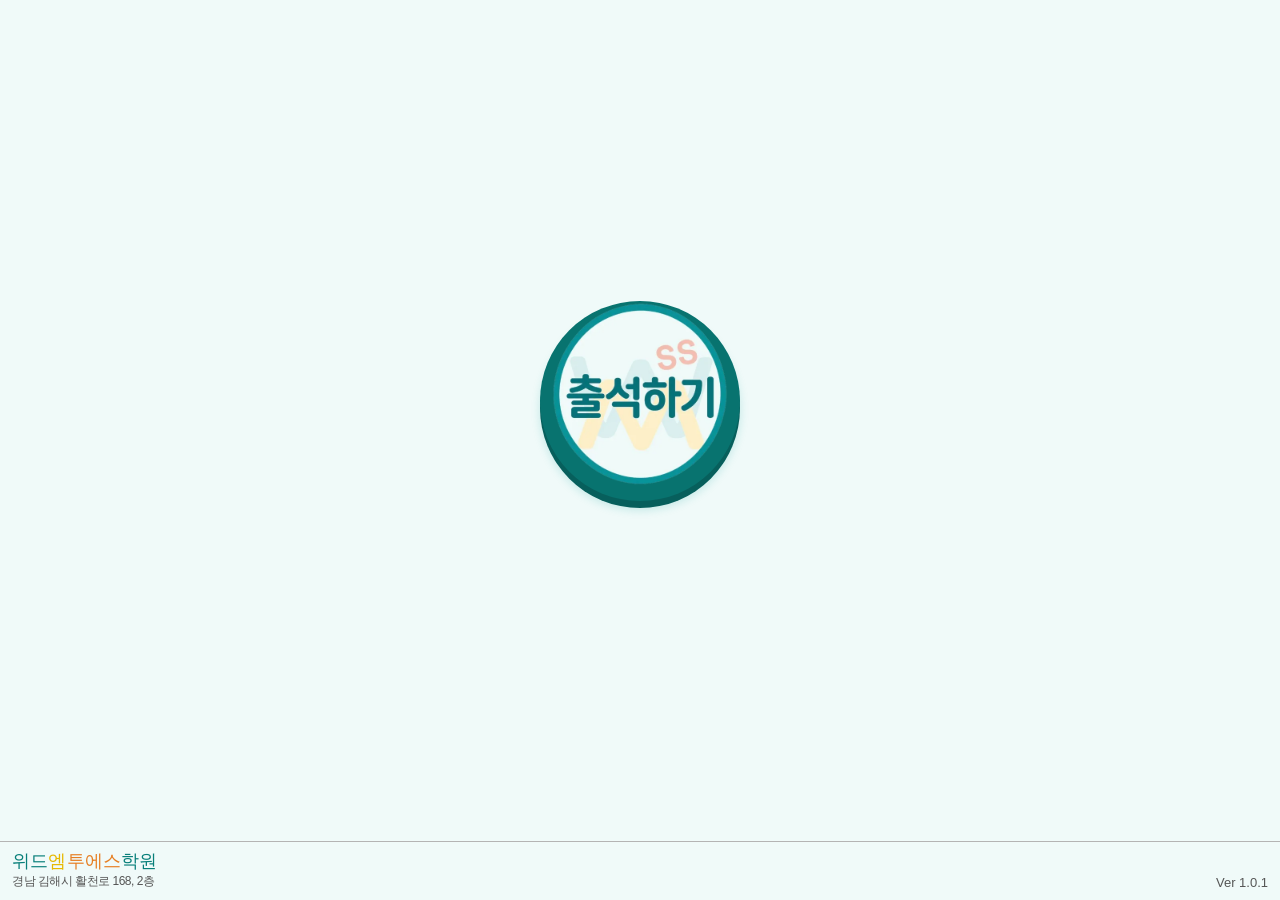
==== attend/attend.html @ cbb7ad84 "Ver 1.0.1" ====
<!-- attend.html -->

<!DOCTYPE html>
<html lang="ko">

<head>

    <meta charset="UTF-8">

    <meta
        name="viewport"
        content="width=device-width, initial-scale=1.0">

    <title>출석체크</title>

    <link rel="stylesheet" href="attend.css">

</head>

<body>

    <div class="container">

        <!-- 출석 버튼 -->
        <div class="attendButton">

            <img
                id="attendImage"
                src="../image/attend_투명.webp"
                alt="출석체크">

        </div>


        <!-- 출석 결과 팝업 -->
        <div
            id="attendModal"
            class="attendModal hidden">

            <div class="attendModalBox">

                <!-- 출석 확인 이미지 -->
                <img
                    id="resultAttendImage"
                    src=""
                    alt="출석 도장">

                <!-- 오늘의 명언 -->
                <div
                    id="wisdomTitle"
                    class="wisdomTitle">
                </div>

                <div
                    id="wisdomMessage"
                    class="wisdomMessage">
                </div>


                <!-- 출석 포인트 -->
                <div class="pointArea">
                    
                    <div
                        id="attendPoint"
                        class="attendPoint">
                    </div>

                </div>

                <!-- 확인 버튼 -->
                <button
                    id="attendConfirmBtn"
                    type="button">
                    확인
                </button>
            </div>
        </div>
    </div>


<!-- 알림 팝업 -->
<div
    id="alertModal"
    class="alertModal hidden">

    <div class="alertModalBox">

        <div
            id="alertMessage"
            class="alertMessage">
        </div>

        <button
            id="alertConfirmBtn"
            type="button">
            확인
        </button>

    </div>
</div>
    

    <div class="footerLine"></div>    
    
    <div class="footerLeft">
        <div class="footerLine1">
            <span class="footerW">위드</span><span class="footerM">엠</span><span class="footerTos">투에스</span><span class="footerAcademy">학원</span>
        </div>

        <div class="footerLine2">
            경남 김해시 활천로 168, 2층
        </div>

    </div>    

    <div class="footerRight">
        Ver 1.0.1
    </div>


    <script
        type="module"
        src="attend.js">
    </script>

</body>

</html>
---- attend/attend.css ----
/* attend.css */


/* 기본 설정 */
* {
    margin: 0;
    padding: 0;
    box-sizing: border-box;
}

html,
body {
    width: 100%;
    min-height: 100%;
}

body {
    position: fixed;

    width: 100%;
    height: 100dvh;
    background: #F0FAF9;

    font-family: Arial, sans-serif;
    color: #333333;

    overflow: hidden;
}


/* 전체 영역 */
.container {
    width: 100%;
    min-height: 100dvh;

    display: flex;
    justify-content: center;
    align-items: center;

    transform: translateY(-50px);
}


/* 출석 버튼 */
.attendButton {
    position: relative;

    width: 200px;
    height: 212px;

    display: flex;
    justify-content: center;
    align-items: flex-start;

    padding: 0;

    border: none;
    outline: none;
    background: transparent;

    cursor: pointer;

    appearance: none;
    -webkit-appearance: none;

    -webkit-user-select: none;
    -webkit-user-drag: none;
    -webkit-tap-highlight-color: transparent;
}


/* 출석 버튼 몸체 */
.attendButton::before {
    content: "";

    position: absolute;

    left: 50%;
    top: 7px;

    width: 200px;
    height: 200px;

    transform: translateX(-50%);

    border-radius: 50%;

    background: #08736F;

    z-index: 0;

    box-shadow:
        0 7px 0 #075F5C,
        0 9px 10px rgba(12, 161, 155, 0.20);

    transition:
        box-shadow 0.20s ease;
}


/* 출석 이미지 */
#attendImage {
    position: relative;

    width: 200px;
    height: 200px;

    object-fit: contain;

    display: block;

    z-index: 1;

    user-select: none;
    -webkit-user-select: none;
    -webkit-user-drag: none;
    -webkit-tap-highlight-color: transparent;

    border: none;
    outline: none;

    transition:
        transform 0.20s ease;
}


/* 포커스 제거 */
.attendButton:focus,
.attendButton:active {
    outline: none;
    border: none;
}


/* 출석 버튼 누르는 순간 */
.attendButton:active #attendImage {
    transform: translateY(7px);
}

.attendButton:active::before {
    box-shadow:
        0 2px 0 #075F5C,
        0 3px 5px rgba(12, 161, 155, 0.16);
}


/* 출석 결과 팝업 */
.attendModal {
    position: fixed;
    inset: 0;

    display: flex;
    justify-content: center;
    align-items: center;

    padding: 20px;

    background: rgba(0, 0, 0, 0.35);

    z-index: 1000;

    overflow: hidden;
}


/* 팝업 숨김 */
.attendModal.hidden {
    display: none;
}


/* 출석 팝업 박스 */
.attendModalBox {
    width: 100%;
    max-width: 320px;

    padding: 30px 25px;

    background: #FFFFFF;

    border: 1px solid #BFE5E2;
    border-radius: 12px;

    text-align: center;

    display: flex;
    flex-direction: column;
    align-items: center;
}


/* 출석 결과 이미지 */
#resultAttendImage {
    width: 150px;
    height: 150px;

    object-fit: contain;

    user-select: none;
    -webkit-user-drag: none;
}


/* 오늘의 명언 제목 */
.wisdomTitle {
    width: 100%;
    margin-top: 14px;

    text-align: center;

    font-size: 14px;
    font-weight: 700;
    color: #666666;
}


/* 오늘의 명언 내용 */
.wisdomMessage {
    width: 100%;
    margin-top: 8px;
    padding: 0 10px;

    text-align: center;

    font-size: 13.8px;
    line-height: 1.5;
    color: #333333;

    white-space: pre-line;
}


/* 출석 포인트 */
.pointArea {
    width: 100%;
    margin-top: 0;
    padding: 14px;

    text-align: center;
}

.attendPoint {
    margin-top: 5px;

    font-size: 24px;
    font-weight: 700;
    color: #555555;
}


/* 확인 버튼 */
#attendConfirmBtn {
    width: 100%;
    height: 45px;

    margin-top: 20px;

    border: none;
    border-radius: 8px;

    background: #0CA19B;
    color: #FFFFFF;

    font-size: 15px;
    font-weight: 600;

    cursor: pointer;
}

#attendConfirmBtn:active {
    background: #087E78;
}


/* 알림 팝업 */
.alertModal {
    position: fixed;
    inset: 0;

    display: flex;
    justify-content: center;
    align-items: center;

    padding: 20px;

    background: rgba(0, 0, 0, 0.35);

    z-index: 1000;

    overflow: hidden;
}

.alertModal.hidden {
    display: none;
}


/* 알림 팝업 박스 */
.alertModalBox {
    width: 100%;
    max-width: 320px;

    padding: 30px 25px;

    background: #FFFFFF;

    border: 1px solid #BFE5E2;
    border-radius: 12px;

    text-align: center;
}


/* 알림 내용 */
.alertMessage {
    margin-bottom: 20px;

    font-size: 14px;
    line-height: 1.5;

    color: #444444;

    white-space: pre-line;
}


/* 알림 확인 버튼 */
#alertConfirmBtn {
    width: 100%;
    height: 45px;

    border: none;
    border-radius: 8px;

    background: #0CA19B;
    color: #FFFFFF;

    font-size: 15px;
    font-weight: 600;

    cursor: pointer;
}

#alertConfirmBtn:active {
    background: #087E78;
}


/* 하단 구분선 */
.footerLine {
    position: fixed;

    left: 0px;
    right: 0px;
    bottom: 58px;
    height: 1.4px;

    background: #b4b4b4;

    pointer-events: none;
}


/* 하단 왼쪽 정보 */
.footerLeft {
    position: fixed;

    left: 12px;
    bottom: 10px;

    text-align: left;

    pointer-events: none;
}

.footerLine1 {
    margin-bottom: 0px;

    font-size: 18px;
    font-weight: 550;
    letter-spacing: 0.2px;
}
.footerW {color: #087F7A;}
.footerM {color: #E6B800;}
.footerTos {color: #E67E22;}
.footerAcademy {color: #087F7A;}

.footerLine2 {
    margin-bottom: 0px;
    font-size: 12px;
    color: #555;
    letter-spacing: -0.5px;
}

/* 하단 오른쪽 정보 */
.footerRight {
    position: fixed;

    right: 12px;
    bottom: 10px;

    font-size: 13px;
    color: #555;
    text-align: right;

    pointer-events: none;
}


/* 작은 화면 */
@media (max-height: 650px) {
    .container {
        padding-top: 15px;
        padding-bottom: 15px;
    }
    .attendModalBox {
        padding-top: 25px;
        padding-bottom: 25px;
    }
    #resultAttendImage {
        width: 130px;
        height: 130px;
    }
    .wisdomTitle {
        margin-top: 8px;
    }
    .wisdomMessage {
        margin-top: 5px;
    }
    #attendConfirmBtn {
        margin-top: 12px;
    }
}
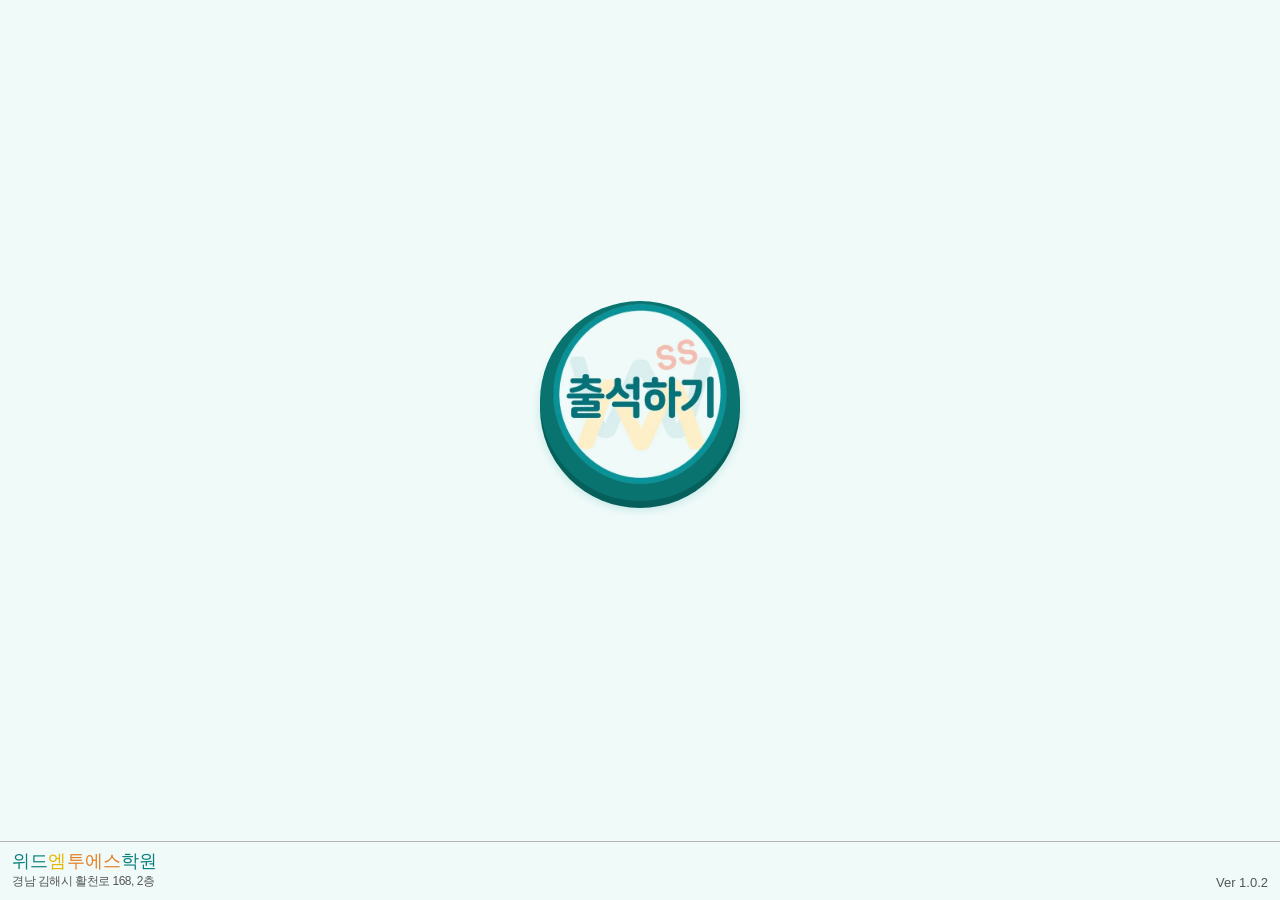
==== commit 12212295: "Ver 1.0.2" ====
--- a/attend/attend.html
+++ b/attend/attend.html
@@ -31,78 +31,81 @@
 
         </div>
 
+    </div>
 
-        <!-- 출석 결과 팝업 -->
-        <div
-            id="attendModal"
-            class="attendModal hidden">
 
-            <div class="attendModalBox">
+    <!-- 출석 결과 팝업 -->
+    <div
+        id="attendModal"
+        class="attendModal hidden">
 
-                <!-- 출석 확인 이미지 -->
-                <img
-                    id="resultAttendImage"
-                    src=""
-                    alt="출석 도장">
+        <div class="attendModalBox">
 
-                <!-- 오늘의 명언 -->
+            <!-- 출석 확인 이미지 -->
+            <img
+                id="resultAttendImage"
+                src=""
+                alt="출석 도장">
+
+            <!-- 오늘의 명언 -->
+            <div
+                id="wisdomTitle"
+                class="wisdomTitle">
+            </div>
+
+            <div
+                id="wisdomMessage"
+                class="wisdomMessage">
+            </div>
+
+
+            <!-- 출석 포인트 -->
+            <div class="pointArea">
+                
                 <div
-                    id="wisdomTitle"
-                    class="wisdomTitle">
+                    id="attendPoint"
+                    class="attendPoint">
                 </div>
 
-                <div
-                    id="wisdomMessage"
-                    class="wisdomMessage">
-                </div>
+            </div>
 
+            <!-- 확인 버튼 -->
+            <button
+                id="attendConfirmBtn"
+                type="button">
+                확인
+            </button>
 
-                <!-- 출석 포인트 -->
-                <div class="pointArea">
-                    
-                    <div
-                        id="attendPoint"
-                        class="attendPoint">
-                    </div>
-
-                </div>
-
-                <!-- 확인 버튼 -->
-                <button
-                    id="attendConfirmBtn"
-                    type="button">
-                    확인
-                </button>
-            </div>
         </div>
     </div>
 
 
-<!-- 알림 팝업 -->
-<div
-    id="alertModal"
-    class="alertModal hidden">
+    <!-- 알림 팝업 -->
+    <div
+        id="alertModal"
+        class="alertModal hidden">
 
-    <div class="alertModalBox">
+        <div class="alertModalBox">
 
-        <div
-            id="alertMessage"
-            class="alertMessage">
+            <div
+                id="alertMessage"
+                class="alertMessage">
+            </div>
+
+            <button
+                id="alertConfirmBtn"
+                type="button">
+                확인
+            </button>
+
         </div>
+    </div>
 
-        <button
-            id="alertConfirmBtn"
-            type="button">
-            확인
-        </button>
-
-    </div>
-</div>
-    
 
     <div class="footerLine"></div>    
     
     <div class="footerLeft">
+
         <div class="footerLine1">
             <span class="footerW">위드</span><span class="footerM">엠</span><span class="footerTos">투에스</span><span class="footerAcademy">학원</span>
         </div>
@@ -113,8 +116,9 @@
 
     </div>    
 
+
     <div class="footerRight">
-        Ver 1.0.1
+        Ver 1.0.2
     </div>
 
 
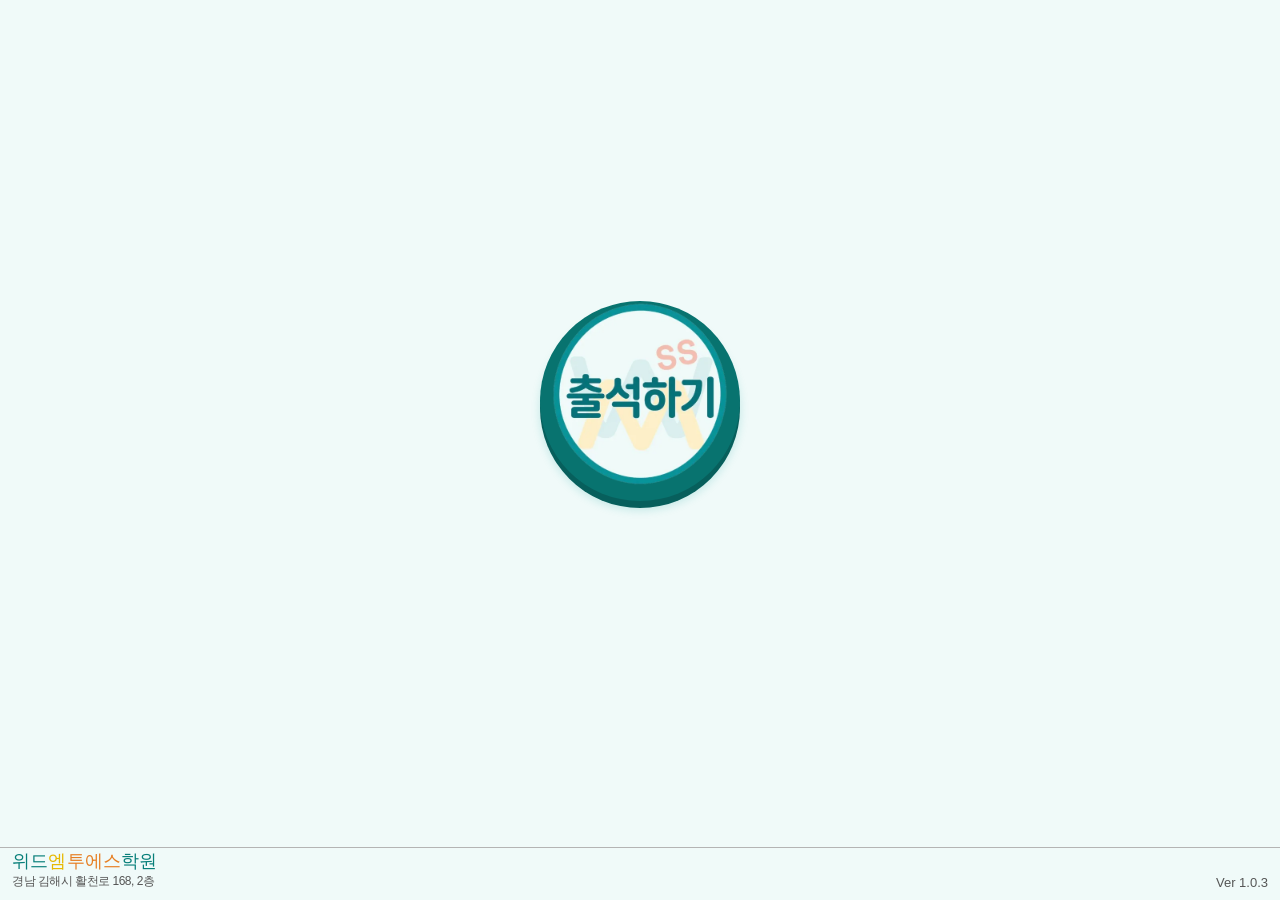
==== commit d9a9b5b1: "Ver 1.0.3" ====
--- a/attend/attend.html
+++ b/attend/attend.html
@@ -118,7 +118,7 @@
 
 
     <div class="footerRight">
-        Ver 1.0.2
+        Ver 1.0.3
     </div>
 
 
--- a/attend/attend.css
+++ b/attend/attend.css
@@ -352,7 +352,7 @@
 
     left: 0px;
     right: 0px;
-    bottom: 58px;
+    bottom: 52px;
     height: 1.4px;
 
     background: #b4b4b4;
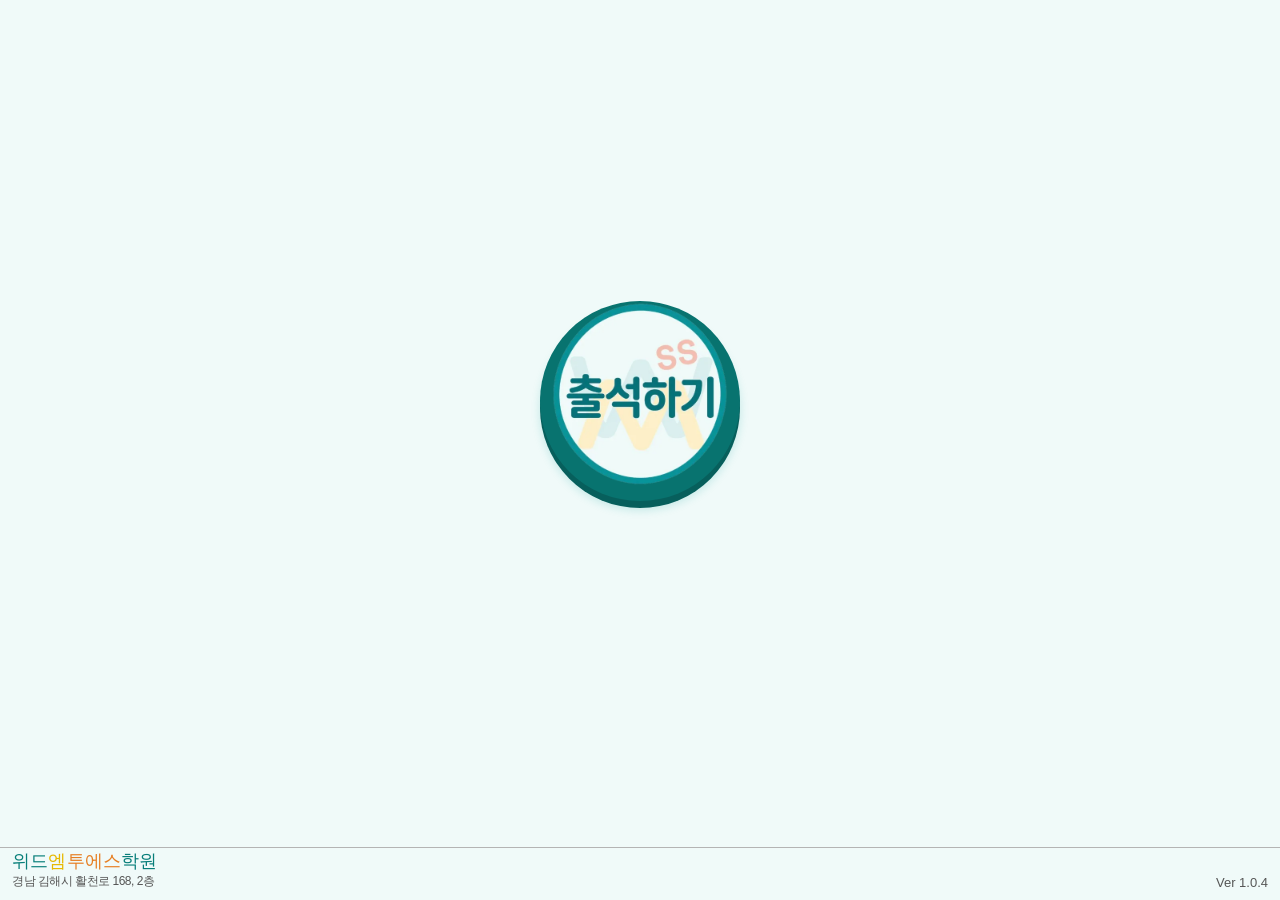
==== commit e15282f5: "Ver 1.0.4" ====
--- a/attend/attend.html
+++ b/attend/attend.html
@@ -118,7 +118,7 @@
 
 
     <div class="footerRight">
-        Ver 1.0.3
+        Ver 1.0.4
     </div>
 
 
--- a/attend/attend.css
+++ b/attend/attend.css
@@ -1,5 +1,4 @@
 /* attend.css */
-
 
 /* 기본 설정 */
 * {
@@ -16,113 +15,80 @@
 
 body {
     position: fixed;
-
     width: 100%;
     height: 100dvh;
     background: #F0FAF9;
-
     font-family: Arial, sans-serif;
     color: #333333;
-
     overflow: hidden;
 }
-
 
 /* 전체 영역 */
 .container {
     width: 100%;
     min-height: 100dvh;
-
     display: flex;
     justify-content: center;
     align-items: center;
-
     transform: translateY(-50px);
 }
-
 
 /* 출석 버튼 */
 .attendButton {
     position: relative;
-
     width: 200px;
     height: 212px;
-
     display: flex;
     justify-content: center;
     align-items: flex-start;
-
     padding: 0;
-
     border: none;
     outline: none;
     background: transparent;
-
     cursor: pointer;
-
     appearance: none;
     -webkit-appearance: none;
-
     -webkit-user-select: none;
     -webkit-user-drag: none;
     -webkit-tap-highlight-color: transparent;
 }
 
-
 /* 출석 버튼 몸체 */
 .attendButton::before {
     content: "";
-
     position: absolute;
-
     left: 50%;
     top: 7px;
-
     width: 200px;
     height: 200px;
-
     transform: translateX(-50%);
-
     border-radius: 50%;
-
     background: #08736F;
-
     z-index: 0;
-
     box-shadow:
         0 7px 0 #075F5C,
         0 9px 10px rgba(12, 161, 155, 0.20);
-
     transition:
         box-shadow 0.20s ease;
 }
-
 
 /* 출석 이미지 */
 #attendImage {
     position: relative;
-
     width: 200px;
     height: 200px;
-
     object-fit: contain;
-
     display: block;
-
     z-index: 1;
-
     user-select: none;
     -webkit-user-select: none;
     -webkit-user-drag: none;
     -webkit-tap-highlight-color: transparent;
-
     border: none;
     outline: none;
-
     transition:
         transform 0.20s ease;
 }
-
 
 /* 포커스 제거 */
 .attendButton:focus,
@@ -131,7 +97,6 @@
     border: none;
 }
 
-
 /* 출석 버튼 누르는 순간 */
 .attendButton:active #attendImage {
     transform: translateY(7px);
@@ -143,127 +108,95 @@
         0 3px 5px rgba(12, 161, 155, 0.16);
 }
 
-
 /* 출석 결과 팝업 */
 .attendModal {
     position: fixed;
     inset: 0;
-
     display: flex;
     justify-content: center;
     align-items: center;
-
     padding: 20px;
-
     background: rgba(0, 0, 0, 0.35);
-
     z-index: 1000;
-
     overflow: hidden;
 }
-
 
 /* 팝업 숨김 */
 .attendModal.hidden {
     display: none;
 }
 
-
 /* 출석 팝업 박스 */
 .attendModalBox {
     width: 100%;
     max-width: 320px;
-
     padding: 30px 25px;
-
     background: #FFFFFF;
-
     border: 1px solid #BFE5E2;
     border-radius: 12px;
-
-    text-align: center;
-
+    text-align: center;
     display: flex;
     flex-direction: column;
     align-items: center;
 }
-
 
 /* 출석 결과 이미지 */
 #resultAttendImage {
     width: 150px;
     height: 150px;
-
     object-fit: contain;
-
     user-select: none;
     -webkit-user-drag: none;
 }
 
-
 /* 오늘의 명언 제목 */
 .wisdomTitle {
     width: 100%;
     margin-top: 14px;
-
-    text-align: center;
-
+    text-align: center;
     font-size: 14px;
     font-weight: 700;
     color: #666666;
 }
 
-
 /* 오늘의 명언 내용 */
 .wisdomMessage {
     width: 100%;
     margin-top: 8px;
     padding: 0 10px;
-
-    text-align: center;
-
+    text-align: center;
     font-size: 13.8px;
     line-height: 1.5;
     color: #333333;
-
     white-space: pre-line;
 }
-
 
 /* 출석 포인트 */
 .pointArea {
     width: 100%;
     margin-top: 0;
     padding: 14px;
-
     text-align: center;
 }
 
 .attendPoint {
     margin-top: 5px;
-
     font-size: 24px;
     font-weight: 700;
     color: #555555;
 }
 
-
 /* 확인 버튼 */
 #attendConfirmBtn {
     width: 100%;
     height: 45px;
-
     margin-top: 20px;
-
     border: none;
     border-radius: 8px;
-
     background: #0CA19B;
     color: #FFFFFF;
-
     font-size: 15px;
     font-weight: 600;
-
     cursor: pointer;
 }
 
@@ -271,22 +204,16 @@
     background: #087E78;
 }
 
-
 /* 알림 팝업 */
 .alertModal {
     position: fixed;
     inset: 0;
-
     display: flex;
     justify-content: center;
     align-items: center;
-
     padding: 20px;
-
     background: rgba(0, 0, 0, 0.35);
-
     z-index: 1000;
-
     overflow: hidden;
 }
 
@@ -294,50 +221,36 @@
     display: none;
 }
 
-
 /* 알림 팝업 박스 */
 .alertModalBox {
     width: 100%;
     max-width: 320px;
-
     padding: 30px 25px;
-
     background: #FFFFFF;
-
     border: 1px solid #BFE5E2;
     border-radius: 12px;
-
-    text-align: center;
-}
-
+    text-align: center;
+}
 
 /* 알림 내용 */
 .alertMessage {
     margin-bottom: 20px;
-
     font-size: 14px;
     line-height: 1.5;
-
     color: #444444;
-
     white-space: pre-line;
 }
-
 
 /* 알림 확인 버튼 */
 #alertConfirmBtn {
     width: 100%;
     height: 45px;
-
     border: none;
     border-radius: 8px;
-
     background: #0CA19B;
     color: #FFFFFF;
-
     font-size: 15px;
     font-weight: 600;
-
     cursor: pointer;
 }
 
@@ -345,48 +258,40 @@
     background: #087E78;
 }
 
-
 /* 하단 구분선 */
 .footerLine {
     position: fixed;
-
-    left: 0px;
-    right: 0px;
+    left: 0;
+    right: 0;
     bottom: 52px;
     height: 1.4px;
-
     background: #b4b4b4;
-
     pointer-events: none;
 }
-
 
 /* 하단 왼쪽 정보 */
 .footerLeft {
     position: fixed;
-
     left: 12px;
     bottom: 10px;
-
     text-align: left;
-
     pointer-events: none;
 }
 
 .footerLine1 {
-    margin-bottom: 0px;
-
+    margin-bottom: 0;
     font-size: 18px;
     font-weight: 550;
     letter-spacing: 0.2px;
 }
+
 .footerW {color: #087F7A;}
 .footerM {color: #E6B800;}
 .footerTos {color: #E67E22;}
-.footerAcademy {color: #087F7A;}
+.footerAcademy {color: #087E7A;}
 
 .footerLine2 {
-    margin-bottom: 0px;
+    margin-bottom: 0;
     font-size: 12px;
     color: #555;
     letter-spacing: -0.5px;
@@ -395,17 +300,13 @@
 /* 하단 오른쪽 정보 */
 .footerRight {
     position: fixed;
-
     right: 12px;
     bottom: 10px;
-
     font-size: 13px;
     color: #555;
     text-align: right;
-
     pointer-events: none;
 }
-
 
 /* 작은 화면 */
 @media (max-height: 650px) {
@@ -413,20 +314,25 @@
         padding-top: 15px;
         padding-bottom: 15px;
     }
+
     .attendModalBox {
         padding-top: 25px;
         padding-bottom: 25px;
     }
+
     #resultAttendImage {
         width: 130px;
         height: 130px;
     }
+
     .wisdomTitle {
         margin-top: 8px;
     }
+
     .wisdomMessage {
         margin-top: 5px;
     }
+
     #attendConfirmBtn {
         margin-top: 12px;
     }
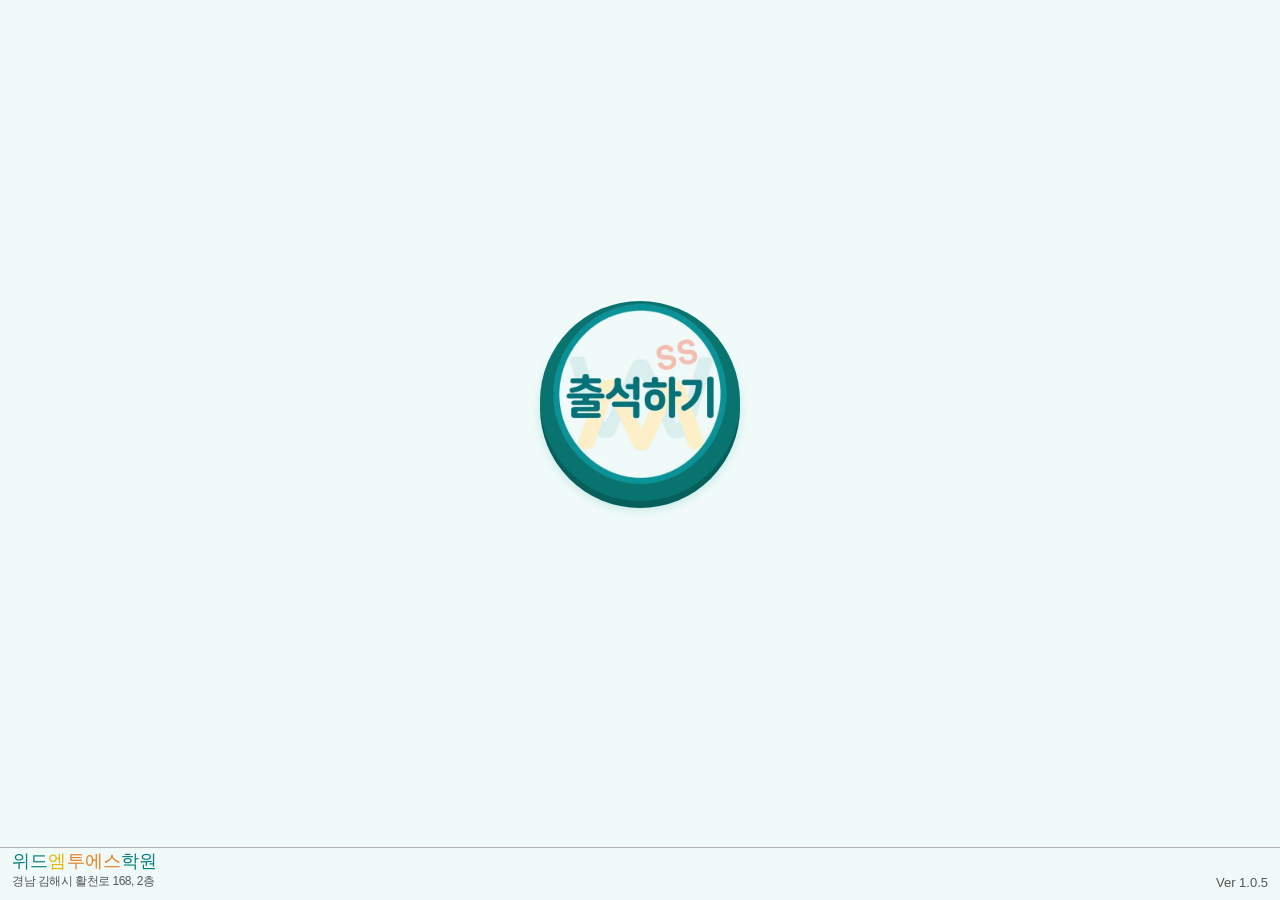
==== commit a9dffad6: "Ver 1.0.5" ====
--- a/attend/attend.html
+++ b/attend/attend.html
@@ -118,7 +118,7 @@
 
 
     <div class="footerRight">
-        Ver 1.0.4
+        Ver 1.0.5
     </div>
 
 
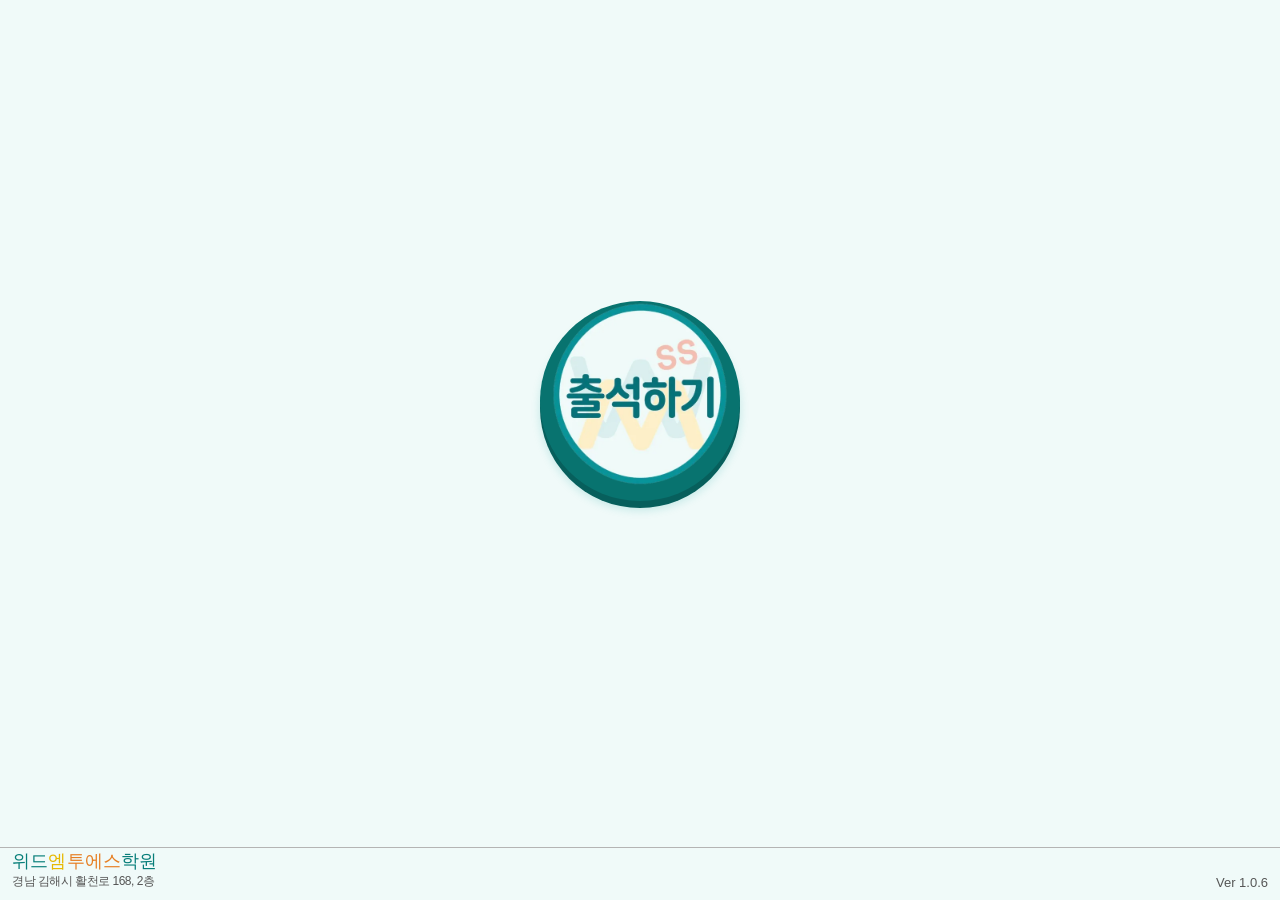
==== commit 3cb69e3d: "Ver 1.0.6" ====
--- a/attend/attend.html
+++ b/attend/attend.html
@@ -118,7 +118,7 @@
 
 
     <div class="footerRight">
-        Ver 1.0.5
+        Ver 1.0.6
     </div>
 
 
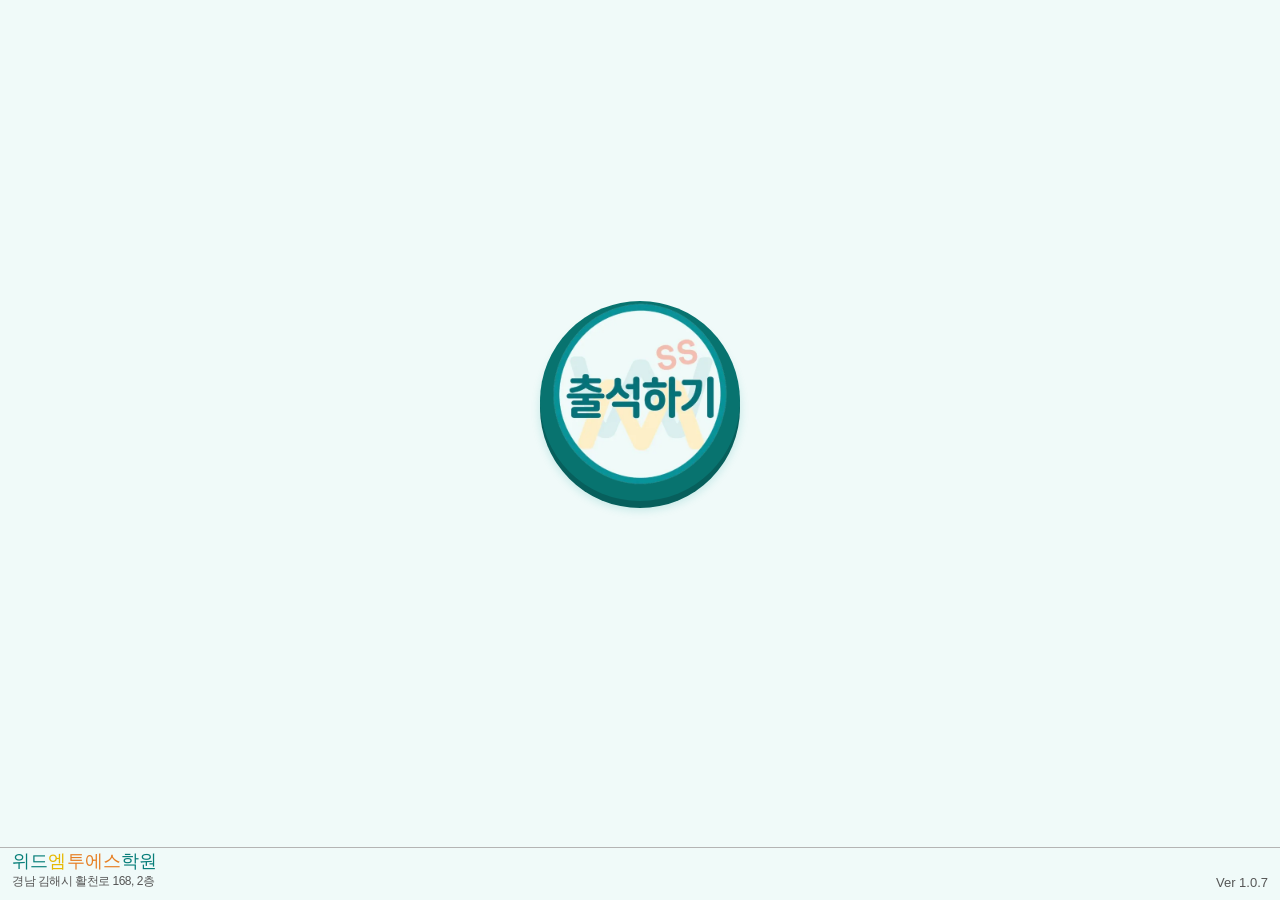
==== commit cb170a4b: "Ver 1.0.7" ====
--- a/attend/attend.html
+++ b/attend/attend.html
@@ -118,7 +118,7 @@
 
 
     <div class="footerRight">
-        Ver 1.0.6
+        Ver 1.0.7
     </div>
 
 
--- a/attend/attend.css
+++ b/attend/attend.css
@@ -130,7 +130,7 @@
 .attendModalBox {
     width: 100%;
     max-width: 320px;
-    padding: 30px 25px;
+    padding: 30px 20px;
     background: #FFFFFF;
     border: 1px solid #BFE5E2;
     border-radius: 12px;
@@ -154,7 +154,7 @@
     width: 100%;
     margin-top: 14px;
     text-align: center;
-    font-size: 14px;
+    font-size: 18px;
     font-weight: 700;
     color: #666666;
 }
@@ -165,7 +165,7 @@
     margin-top: 8px;
     padding: 0 10px;
     text-align: center;
-    font-size: 13.8px;
+    font-size: 15px;
     line-height: 1.5;
     color: #333333;
     white-space: pre-line;
@@ -188,7 +188,7 @@
 
 /* 확인 버튼 */
 #attendConfirmBtn {
-    width: 100%;
+    width: 90%;
     height: 45px;
     margin-top: 20px;
     border: none;
